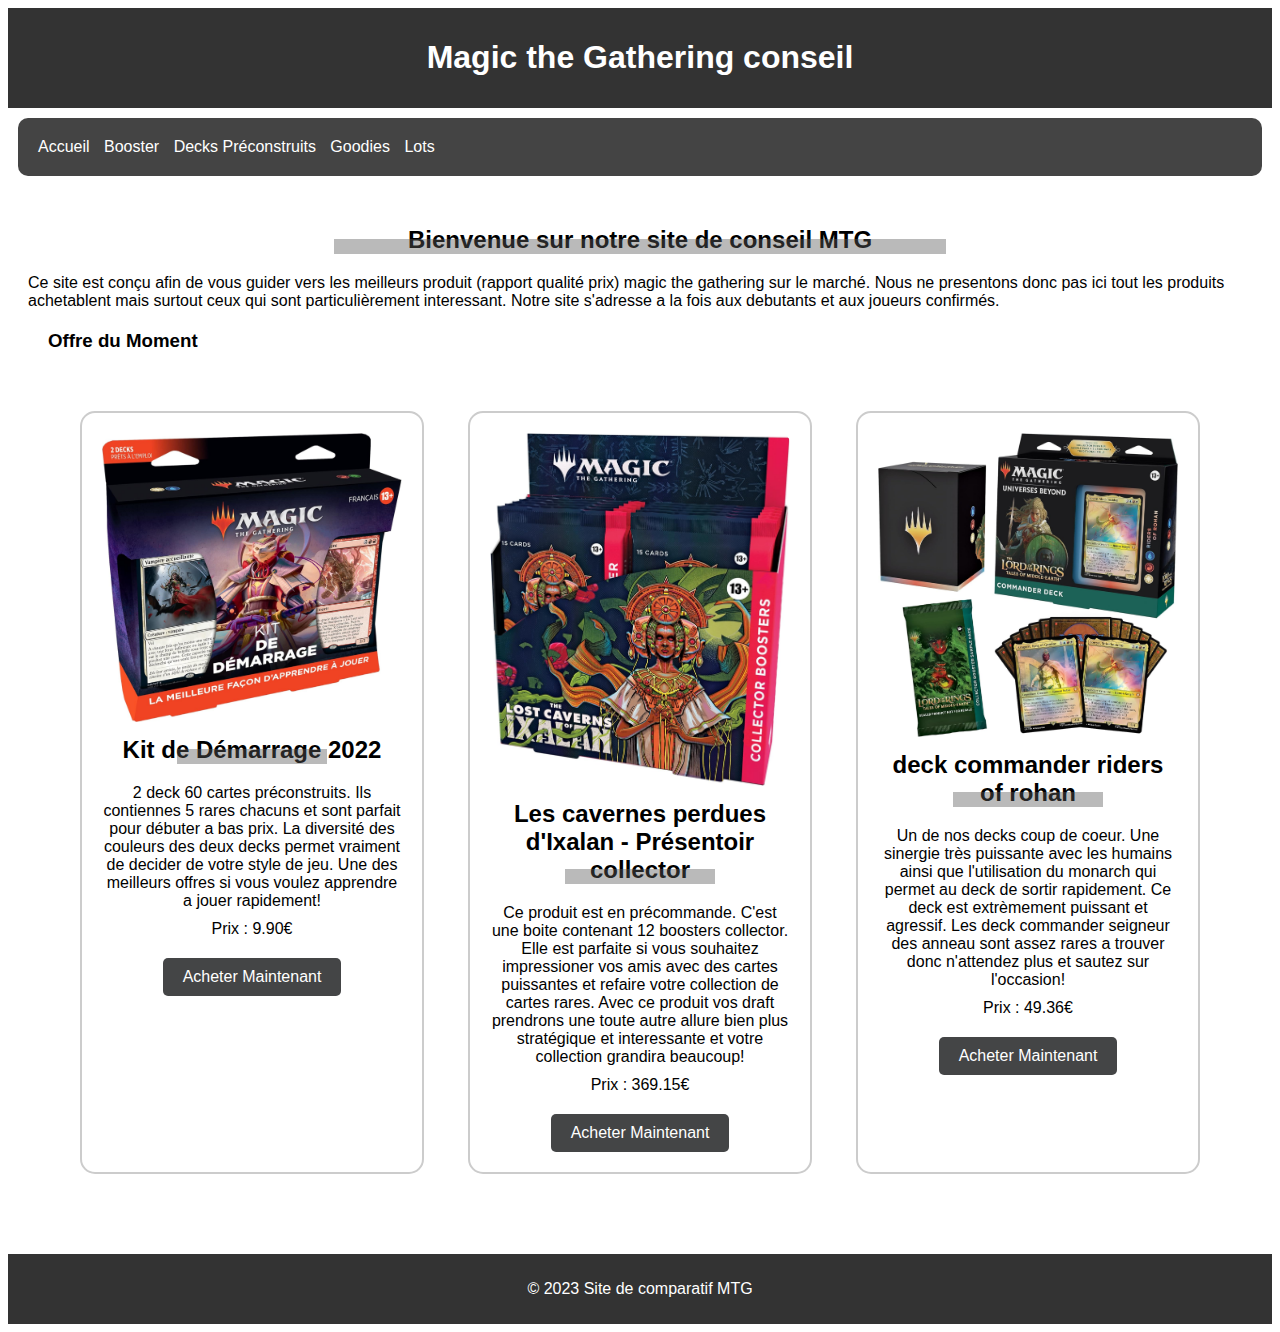
==== index.html @ 34135ae2 "Add files via upload" ====
<!DOCTYPE html>
<html>
<head>
    <link rel="stylesheet" type="text/css" href="style.css">
    <script src="script.js"></script>
</head>
<body>
    <header>
        <h1>Magic the Gathering conseil</h1>
    </header>
    <nav>
        <ul>
            <li><a href="index.html">Accueil</a></li>
            <li><a href="boosters.html">Booster</a></li>
            <li><a href="decks.html">Decks Préconstruits</a></li>
            <li><a href="goodies.html">Goodies</a></li>
            <li><a href="lots.html">Lots</a></li>
        </ul>
    </nav>
    <main>
        <h2>Bienvenue sur notre site de conseil MTG</h2>
        <p>Ce site est conçu afin de vous guider vers les meilleurs produit (rapport qualité prix) magic the gathering sur le marché. Nous ne presentons donc pas ici tout les produits achetablent mais surtout ceux qui sont particulièrement interessant. Notre site s'adresse a la fois aux debutants et aux joueurs confirmés.</p>
        <section class="offre-du-moment">
            <h3>Offre du Moment</h3>
            
            <div class="product-grid">
                <div class="product-section">
                  <img src="produit1.jpg" alt="Kit de Démarrage 2022">
                  <h2>Kit de Démarrage 2022</h2>
                  <p>2 deck 60 cartes préconstruits. Ils contiennes 5 rares chacuns et sont parfait pour débuter a bas prix. La diversité des couleurs des deux decks permet vraiment de decider de votre style de jeu. Une des meilleurs offres si vous voulez apprendre a jouer rapidement!</p>
                  <p>Prix : 9.90€</p>
                  <a href="https://www.amazon.fr/Magic-Gathering-D05661010-Pr%C3%AAts-%C3%A0-Jouer-Multicolore/dp/B09ZVB217B/ref=sr_1_7?__mk_fr_FR=%C3%85M%C3%85%C5%BD%C3%95%C3%91&crid=26ICYV52VO35N&keywords=magic+the+gathering&qid=1699204290&sprefix=magic+the+gather%2Caps%2C118&sr=8-7" class="affiliate-button">Acheter Maintenant</a>
                </div>
                <div class="product-section">
                  <img src="produit2.jpg" alt="Les cavernes perdues d'Ixalan - Présentoir collector">
                  <h2>Les cavernes perdues d'Ixalan - Présentoir collector</h2>
                  <p>Ce produit est en précommande. C'est une boite contenant 12 boosters collector. Elle est parfaite si vous souhaitez impressioner vos amis avec des cartes puissantes et refaire votre collection de cartes rares. Avec ce produit vos draft prendrons une toute autre allure bien plus stratégique et interessante et votre collection grandira beaucoup!</p>
                  <p>Prix : 369.15€</p>
                  <a href="https://www.amazon.fr/MTG-cavernes-perdues-dIxalan-Pr%C3%A9sentoir/dp/B0CGL1DCKZ/ref=sr_1_2?__mk_fr_FR=%C3%85M%C3%85%C5%BD%C3%95%C3%91&crid=26ICYV52VO35N&keywords=magic+the+gathering&qid=1699204643&sprefix=magic+the+gather%2Caps%2C118&sr=8-2" class="affiliate-button">Acheter Maintenant</a>
                </div>
                <div class="product-section">
                    <img src="produit3.jpg" alt="deck commander riders of rohan">
                    <h2>deck commander riders of rohan</h2>
                    <p>Un de nos decks coup de coeur. Une sinergie très puissante avec les humains ainsi que l'utilisation du monarch qui permet au deck de sortir rapidement. Ce deck est extrèmement puissant et agressif. Les deck commander seigneur des anneau sont assez rares a trouver donc n'attendez plus et sautez sur l'occasion!</p>
                    <p>Prix : 49.36€</p>
                    <a href="https://www.amazon.fr/Magic-Gathering-Commander-D1542000-Multi/dp/B0BVMW8WQ9/ref=sr_1_1_sspa?crid=3QVRNGZL7510O&keywords=magic%2Bthe%2Bgathering%2Bseigneur%2Bdes%2Banneaux&qid=1699204966&sprefix=magic%2Bthe%2Bgathering%2Caps%2C87&sr=8-1-spons&sp_csd=d2lkZ2V0TmFtZT1zcF9hdGY&th=1" class="affiliate-button">Acheter Maintenant</a>
                  </div>
              </div>
        </section>
    </main>
    <footer>
        <p>&copy; 2023 Site de comparatif MTG</p>
    </footer>
</body>
</html>
---- style.css ----
body {
    font-family: Arial, sans-serif;
    background-color: #fff;
}

header {
    background-color: #333;
    color: #fff;
    text-align: center;
    padding: 10px;
}

nav {
    background-color: #444;
    border-radius: 10px;
    margin: 10px;
    padding: 20px;
}

h2 {
    text-align: center;
    position: relative;
    margin : 20px 0;
}

h2::after {
    content: "";
    display: block;
    height: 15px; /* Épaisseur du trait */
    width: 50%; /* Moitié inférieure du titre */
    background-color: #5b5a5a6b; /* Couleur grise du trait */
    position: absolute;
    bottom: 0;
    left: 25%; /* Pour centrer le trait */
}

nav ul {
    list-style-type: none;
    margin: 0;
    padding: 0;
    border-radius: 10px; /* Coins arrondis attachés au menu */
}

nav ul li {
    display: inline;
    margin-right: 10px;
}

nav ul li a {
    text-decoration: none;
    color: #fff;
}

main {
    padding: 20px;
    color: #000;
}

footer {
    text-align: center;
    background-color: #333;
    color: #fff;
    padding: 10px;
}
/* Animation de trait sous les liens du menu */
nav ul li {
    position: relative;
}

nav ul li a::after {
    content: "";
    position: absolute;
    width: 0;
    height: 2px;
    background-color: #fff;
    left: 0;
    bottom: 0;
    transition: width 0.3s ease;
}

nav ul li a:hover::after {
    width: 100%;
}

/* Arrondir les coins des boutons */
button {
    border: none;
    border-radius: 5px;
    background-color: #363636e3; 
    color: #fff;
    padding: 5px 10px;
}

.offre-du-moment {
    margin: 20px;
}

.product-section {
    border: 2px solid #ccc;
    border-radius: 15px;
    padding: 20px;
    width: 300px;
    text-align: center;
    margin: 20px;
    display: inline-block;
  }
  
  .product-section img {
    max-width: 100%;
    border-radius: 10px;
  }
  
  .product-section h2 {
    font-size: 24px;
    margin-top: 10px;
  }
  
  .product-section p {
    font-size: 16px;
    margin: 10px 0;
  }
  
  .product-section a.affiliate-button {
    display: inline-block;
    background-color: #444546;
    color: #fff;
    padding: 10px 20px;
    text-decoration: none;
    border-radius: 5px;
    margin-top: 10px;
    transition: background-color 0.3s;
  }
  
  .product-section a.affiliate-button:hover {
    background-color: #323334;
  }
  
  .product-grid {
    display: grid;
    grid-template-columns: repeat(auto-fit, minmax(300px, 1fr));
    gap: 20px;
    justify-items: center;
    padding: 20px;
  }
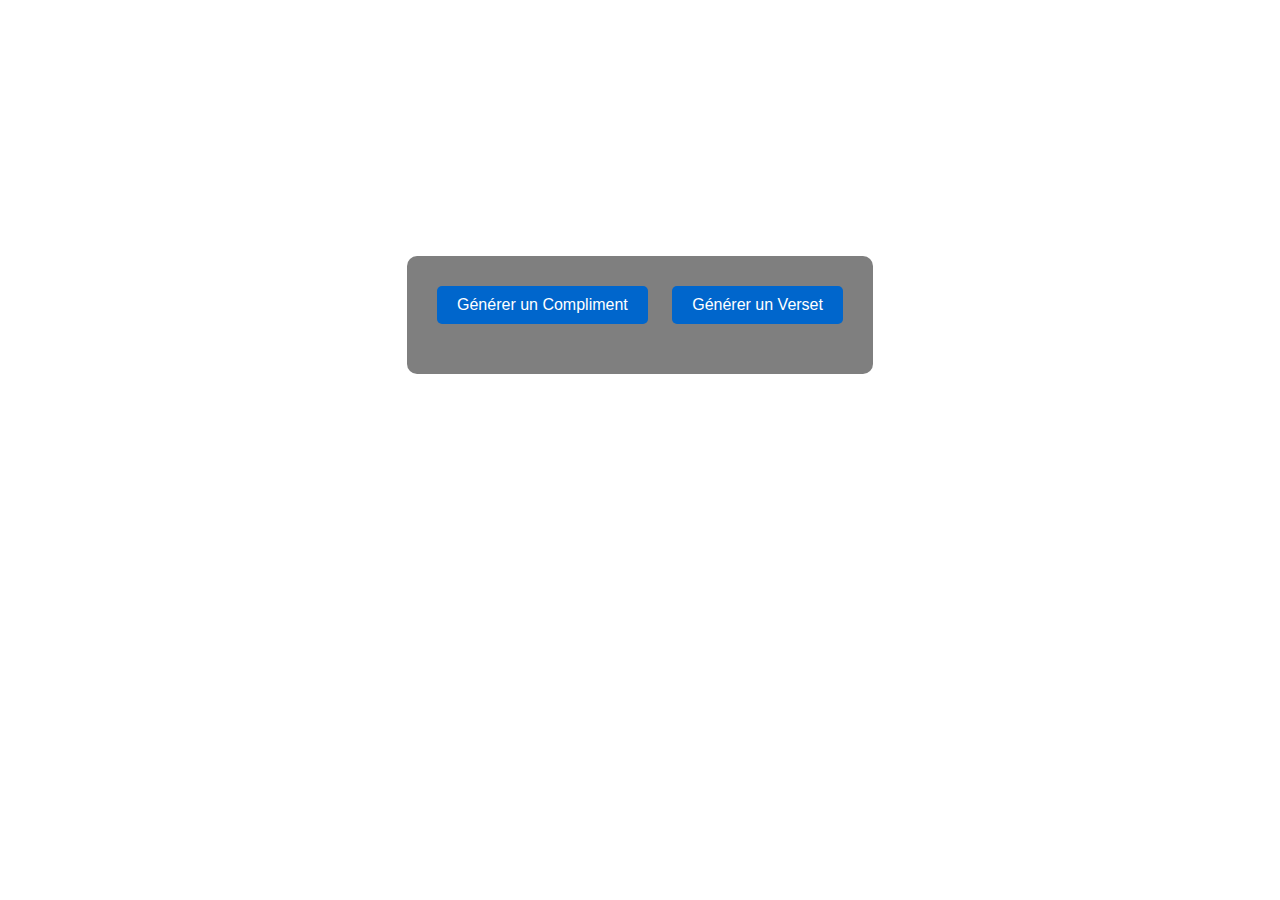
==== commit de8f4621: "Update index.html" ====
--- a/index.html
+++ b/index.html
@@ -1,55 +1,21 @@
 <!DOCTYPE html>
-<html>
+<html lang="fr">
 <head>
-    <link rel="stylesheet" type="text/css" href="style.css">
-    <script src="script.js"></script>
+    <meta charset="UTF-8">
+    <meta name="viewport" content="width=device-width, initial-scale=1.0">
+    <title>Garde toujours ton sourir, il est magnifique!</title>
+    <link rel="stylesheet" href="style.css">
 </head>
 <body>
-    <header>
-        <h1>Magic the Gathering conseil</h1>
-    </header>
-    <nav>
-        <ul>
-            <li><a href="index.html">Accueil</a></li>
-            <li><a href="boosters.html">Booster</a></li>
-            <li><a href="decks.html">Decks Préconstruits</a></li>
-            <li><a href="goodies.html">Goodies</a></li>
-            <li><a href="lots.html">Lots</a></li>
-        </ul>
-    </nav>
-    <main>
-        <h2>Bienvenue sur notre site de conseil MTG</h2>
-        <p>Ce site est conçu afin de vous guider vers les meilleurs produit (rapport qualité prix) magic the gathering sur le marché. Nous ne presentons donc pas ici tout les produits achetablent mais surtout ceux qui sont particulièrement interessant. Notre site s'adresse a la fois aux debutants et aux joueurs confirmés.</p>
-        <section class="offre-du-moment">
-            <h3>Offre du Moment</h3>
-            
-            <div class="product-grid">
-                <div class="product-section">
-                  <img src="produit1.jpg" alt="Kit de Démarrage 2022">
-                  <h2>Kit de Démarrage 2022</h2>
-                  <p>2 deck 60 cartes préconstruits. Ils contiennes 5 rares chacuns et sont parfait pour débuter a bas prix. La diversité des couleurs des deux decks permet vraiment de decider de votre style de jeu. Une des meilleurs offres si vous voulez apprendre a jouer rapidement!</p>
-                  <p>Prix : 9.90€</p>
-                  <a href="https://www.amazon.fr/Magic-Gathering-D05661010-Pr%C3%AAts-%C3%A0-Jouer-Multicolore/dp/B09ZVB217B/ref=sr_1_7?__mk_fr_FR=%C3%85M%C3%85%C5%BD%C3%95%C3%91&crid=26ICYV52VO35N&keywords=magic+the+gathering&qid=1699204290&sprefix=magic+the+gather%2Caps%2C118&sr=8-7" class="affiliate-button">Acheter Maintenant</a>
-                </div>
-                <div class="product-section">
-                  <img src="produit2.jpg" alt="Les cavernes perdues d'Ixalan - Présentoir collector">
-                  <h2>Les cavernes perdues d'Ixalan - Présentoir collector</h2>
-                  <p>Ce produit est en précommande. C'est une boite contenant 12 boosters collector. Elle est parfaite si vous souhaitez impressioner vos amis avec des cartes puissantes et refaire votre collection de cartes rares. Avec ce produit vos draft prendrons une toute autre allure bien plus stratégique et interessante et votre collection grandira beaucoup!</p>
-                  <p>Prix : 369.15€</p>
-                  <a href="https://www.amazon.fr/MTG-cavernes-perdues-dIxalan-Pr%C3%A9sentoir/dp/B0CGL1DCKZ/ref=sr_1_2?__mk_fr_FR=%C3%85M%C3%85%C5%BD%C3%95%C3%91&crid=26ICYV52VO35N&keywords=magic+the+gathering&qid=1699204643&sprefix=magic+the+gather%2Caps%2C118&sr=8-2" class="affiliate-button">Acheter Maintenant</a>
-                </div>
-                <div class="product-section">
-                    <img src="produit3.jpg" alt="deck commander riders of rohan">
-                    <h2>deck commander riders of rohan</h2>
-                    <p>Un de nos decks coup de coeur. Une sinergie très puissante avec les humains ainsi que l'utilisation du monarch qui permet au deck de sortir rapidement. Ce deck est extrèmement puissant et agressif. Les deck commander seigneur des anneau sont assez rares a trouver donc n'attendez plus et sautez sur l'occasion!</p>
-                    <p>Prix : 49.36€</p>
-                    <a href="https://www.amazon.fr/Magic-Gathering-Commander-D1542000-Multi/dp/B0BVMW8WQ9/ref=sr_1_1_sspa?crid=3QVRNGZL7510O&keywords=magic%2Bthe%2Bgathering%2Bseigneur%2Bdes%2Banneaux&qid=1699204966&sprefix=magic%2Bthe%2Bgathering%2Caps%2C87&sr=8-1-spons&sp_csd=d2lkZ2V0TmFtZT1zcF9hdGY&th=1" class="affiliate-button">Acheter Maintenant</a>
-                  </div>
-              </div>
-        </section>
-    </main>
-    <footer>
-        <p>&copy; 2023 Site de comparatif MTG</p>
-    </footer>
+    <div class="container">
+        <div class="buttons">
+            <button id="compliment-btn">Générer un Compliment</button>
+            <button id="verset-btn">Générer un Verset</button>
+        </div>
+        <div class="result">
+            <p id="output"></p>
+        </div>
+    </div>
+    <script src="script.js"></script>
 </body>
 </html>
--- a/style.css
+++ b/style.css
@@ -1,144 +1,51 @@
 body {
+    margin: 0;
+    padding: 0;
     font-family: Arial, sans-serif;
-    background-color: #fff;
+    background: url('background.jpg') no-repeat center center fixed;
+    background-size: cover;
+    color: #fff;
+    text-align: center;
 }
 
-header {
-    background-color: #333;
-    color: #fff;
-    text-align: center;
-    padding: 10px;
+.container {
+    margin-top: 20%;
+    background: rgba(0, 0, 0, 0.5);
+    padding: 20px;
+    border-radius: 10px;
+    display: inline-block;
 }
 
-nav {
-    background-color: #444;
-    border-radius: 10px;
-    margin: 10px;
-    padding: 20px;
+h1 {
+    margin-bottom: 20px;
+    font-size: 2em;
 }
 
-h2 {
-    text-align: center;
-    position: relative;
-    margin : 20px 0;
+.buttons {
+    margin-bottom: 20px;
 }
 
-h2::after {
-    content: "";
-    display: block;
-    height: 15px; /* Épaisseur du trait */
-    width: 50%; /* Moitié inférieure du titre */
-    background-color: #5b5a5a6b; /* Couleur grise du trait */
-    position: absolute;
-    bottom: 0;
-    left: 25%; /* Pour centrer le trait */
+button {
+    background-color: #0066cc;
+    color: #fff;
+    border: none;
+    padding: 10px 20px;
+    margin: 10px;
+    font-size: 1em;
+    cursor: pointer;
+    border-radius: 5px;
+    transition: background-color 0.3s ease;
 }
 
-nav ul {
-    list-style-type: none;
-    margin: 0;
-    padding: 0;
-    border-radius: 10px; /* Coins arrondis attachés au menu */
+button:hover {
+    background-color: #004d99;
 }
 
-nav ul li {
-    display: inline;
-    margin-right: 10px;
+.result {
+    font-size: 1.2em;
+    margin-top: 20px;
 }
 
-nav ul li a {
-    text-decoration: none;
-    color: #fff;
+#output {
+    font-weight: bold;
 }
-
-main {
-    padding: 20px;
-    color: #000;
-}
-
-footer {
-    text-align: center;
-    background-color: #333;
-    color: #fff;
-    padding: 10px;
-}
-/* Animation de trait sous les liens du menu */
-nav ul li {
-    position: relative;
-}
-
-nav ul li a::after {
-    content: "";
-    position: absolute;
-    width: 0;
-    height: 2px;
-    background-color: #fff;
-    left: 0;
-    bottom: 0;
-    transition: width 0.3s ease;
-}
-
-nav ul li a:hover::after {
-    width: 100%;
-}
-
-/* Arrondir les coins des boutons */
-button {
-    border: none;
-    border-radius: 5px;
-    background-color: #363636e3; 
-    color: #fff;
-    padding: 5px 10px;
-}
-
-.offre-du-moment {
-    margin: 20px;
-}
-
-.product-section {
-    border: 2px solid #ccc;
-    border-radius: 15px;
-    padding: 20px;
-    width: 300px;
-    text-align: center;
-    margin: 20px;
-    display: inline-block;
-  }
-  
-  .product-section img {
-    max-width: 100%;
-    border-radius: 10px;
-  }
-  
-  .product-section h2 {
-    font-size: 24px;
-    margin-top: 10px;
-  }
-  
-  .product-section p {
-    font-size: 16px;
-    margin: 10px 0;
-  }
-  
-  .product-section a.affiliate-button {
-    display: inline-block;
-    background-color: #444546;
-    color: #fff;
-    padding: 10px 20px;
-    text-decoration: none;
-    border-radius: 5px;
-    margin-top: 10px;
-    transition: background-color 0.3s;
-  }
-  
-  .product-section a.affiliate-button:hover {
-    background-color: #323334;
-  }
-  
-  .product-grid {
-    display: grid;
-    grid-template-columns: repeat(auto-fit, minmax(300px, 1fr));
-    gap: 20px;
-    justify-items: center;
-    padding: 20px;
-  }